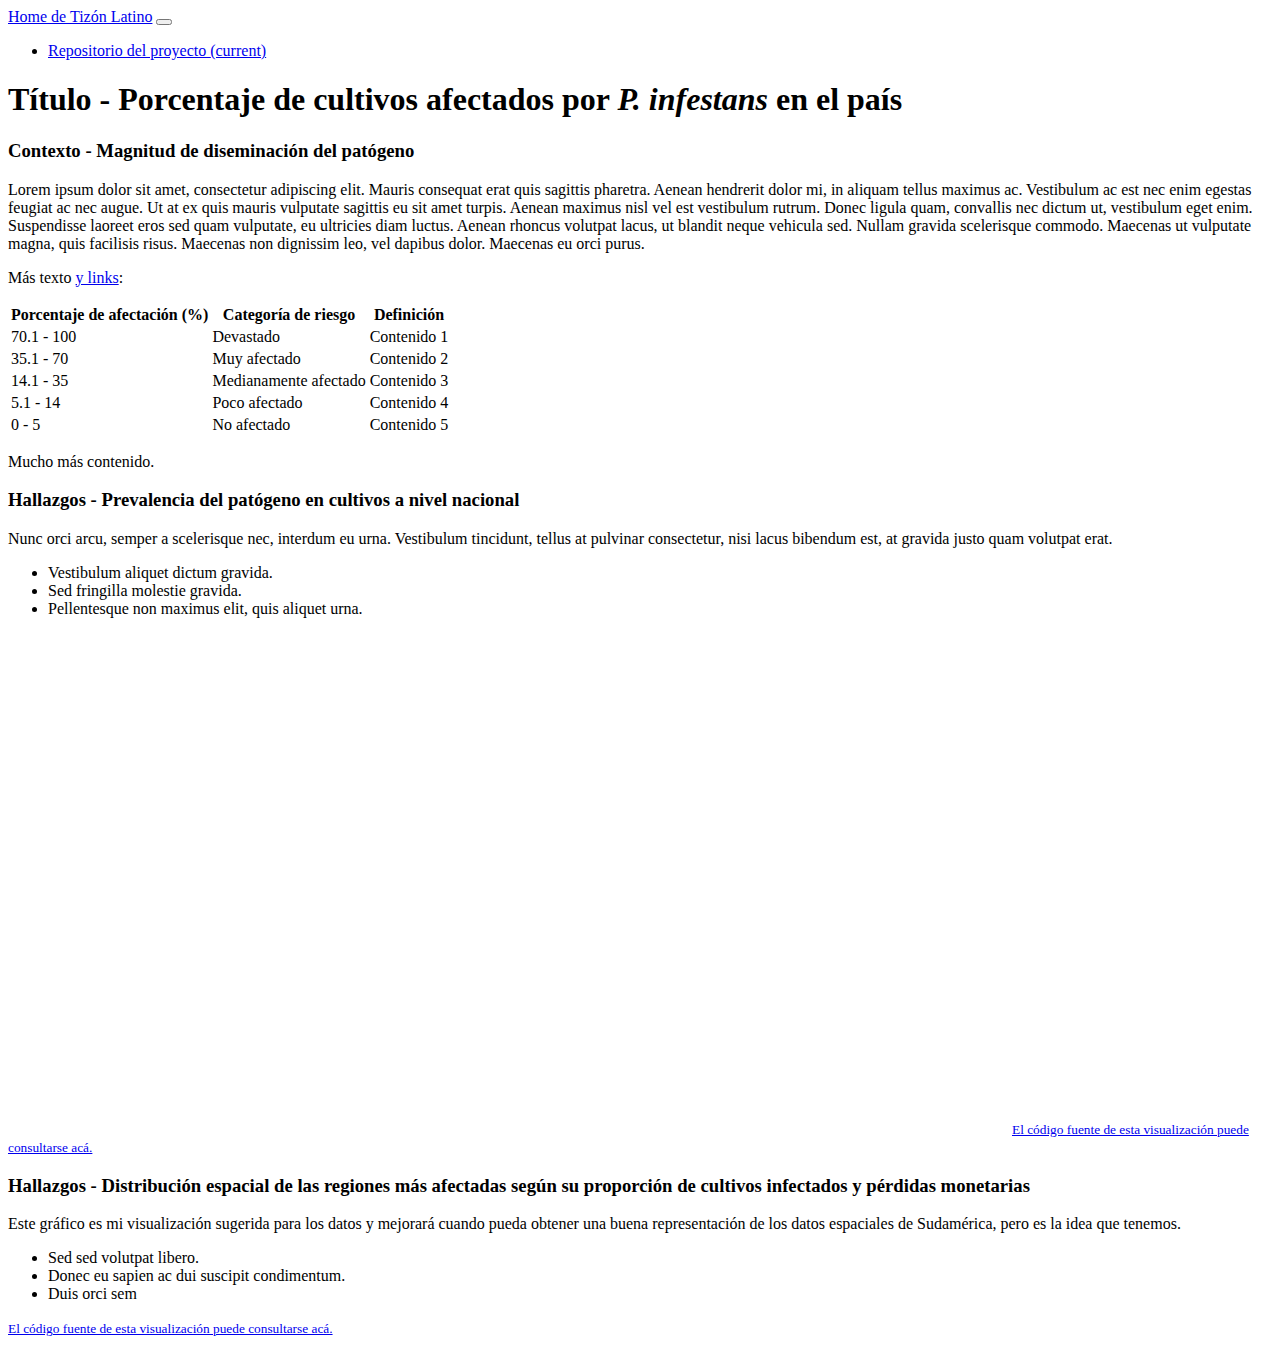
==== Mockup_Tizon/tizon.html @ 63168da4 "Update tizon.html" ====
<!DOCTYPE html>
<html lang="en">
  <head>
    <meta charset="utf-8">
    <meta name="viewport" content="width=device-width, initial-scale=1, shrink-to-fit=no">
    <meta name="description" content="">
    <meta name="author" content="">
    <link rel="icon" href="../../../../favicon.ico">

    <title>Panoramas | Tizón Latino</title>

    <!-- Bootstrap core CSS -->
    <link rel="stylesheet" href="https://maxcdn.bootstrapcdn.com/bootstrap/4.0.0-beta/css/bootstrap.min.css" integrity="sha384-/Y6pD6FV/Vv2HJnA6t+vslU6fwYXjCFtcEpHbNJ0lyAFsXTsjBbfaDjzALeQsN6M" crossorigin="anonymous">

    <!-- D3.js declaration -->
    <script src="https://d3js.org/d3.v4.min.js"></script>

    <!-- Custom styles for this template -->
    <link href="project-agua.css" rel="stylesheet">
  </head>

  <body>

    <nav class="navbar navbar-expand-md navbar-dark bg-dark fixed-top">
      <a class="navbar-brand" href="https://ayala-usma.github.io/VisualAnalytics/">Home de Tizón Latino</a>
      <button class="navbar-toggler" type="button" data-toggle="collapse" data-target="#navbarsExampleDefault" aria-controls="navbarsExampleDefault" aria-expanded="false" aria-label="Toggle navigation">
        <span class="navbar-toggler-icon"></span>
      </button>

      <div class="collapse navbar-collapse" id="navbarsExampleDefault">
        <ul class="navbar-nav mr-auto">
          <li class="nav-item active">
            <a class="nav-link" href="https://github.com/ayala-usma/VisualAnalytics/tree/master/Mockup_Tizon">Repositorio del proyecto <span class="sr-only">(current)</span></a>
          </li>
        </ul>
      </div>
    </nav>

    <div class="container">

      <div class="starter-template">
        <h1>Título - Porcentaje de cultivos afectados por <i>P. infestans</i> en el país </h1>
      </div>

      <div class="analysis-text">
        <h3>Contexto - Magnitud de diseminación del patógeno</h3>
        <p class="lead">Lorem ipsum dolor sit amet, consectetur adipiscing elit. Mauris consequat erat quis sagittis pharetra. Aenean hendrerit dolor mi, in aliquam tellus maximus ac. Vestibulum ac est nec enim egestas feugiat ac nec augue. Ut at ex quis mauris vulputate sagittis eu sit amet turpis. Aenean maximus nisl vel est vestibulum rutrum. Donec ligula quam, convallis nec dictum ut, vestibulum eget enim. Suspendisse laoreet eros sed quam vulputate, eu ultricies diam luctus. Aenean rhoncus volutpat lacus, ut blandit neque vehicula sed. Nullam gravida scelerisque commodo. Maecenas ut vulputate magna, quis facilisis risus. Maecenas non dignissim leo, vel dapibus dolor. Maecenas eu orci purus.</p>

        <p class="lead">Más texto <a href="https://www.datos.gov.co/Salud-y-Protecci-n-Social/Caracter-sticas-Calidad-del-Agua-SIVICAP/jjzc-8w82">y links</a>:</p>
      </div>

      <table class="table table-hover">
        <thead>
          <tr>
            <th>Porcentaje de afectación (%)</th>
            <th>Categoría de riesgo</th>
            <th>Definición</th>
          </tr>
        </thead>
        <tbody>
          <tr>
            <td>70.1 - 100</td>
            <td>Devastado</td>
            <td class="uncentered">Contenido 1</td>
          </tr>
          <tr>
            <td>35.1 - 70</td>
            <td>Muy afectado</td>
            <td class="uncentered">Contenido 2</td>
          </tr>
          <tr>
            <td>14.1 - 35</td>
            <td>Medianamente afectado</td>
            <td class="uncentered">Contenido 3</td>
          </tr>
          <tr>
            <td>5.1 - 14</td>
            <td>Poco afectado</td>
            <td class="uncentered">Contenido 4</td>
          </tr>
          <tr>
            <td>0 - 5</td>
            <td>No afectado</td>
            <td class="uncentered">Contenido 5</td>
          </tr>
        </tbody>
      </table>

      <div class="analysis-text">
      <p class="lead">Mucho más contenido.</p>
      </div>

      <div class="analysis-text">
      <h3>Hallazgos - Prevalencia del patógeno en cultivos a nivel nacional</h3>
      <p class="lead">Nunc orci arcu, semper a scelerisque nec, interdum eu urna. Vestibulum tincidunt, tellus at pulvinar consectetur, nisi lacus bibendum est, at gravida justo quam volutpat erat. </p>

      <ul>
        <li>Vestibulum aliquet dictum gravida.</li>
        <li>Sed fringilla molestie gravida.</li>
        <li>Pellentesque non maximus elit, quis aliquet urna.</li>
      </ul>
      </div>
      
      <div id="visualization1">
        <svg id="viz1" width="1000" height="500"></svg>
         <small id="footnote"><a href="https://gist.github.com/ayala-usma/d2f3b89c84e4ed66e22d02affcdcab73">El código fuente de esta visualización puede consultarse acá.</a></small>     
        <script src="viz1.js"></script>
     </div>

      <div class="analysis-text">
      <h3>Hallazgos - Distribución espacial de las regiones más afectadas según su proporción de cultivos infectados y pérdidas monetarias</h3>
      <p class="lead">Este gráfico es mi visualización sugerida para los datos y mejorará cuando pueda obtener una buena representación de los datos espaciales de Sudamérica, pero es la idea que tenemos.</p>

      <ul>
        <li>Sed sed volutpat libero.</li>
        <li>Donec eu sapien ac dui suscipit condimentum.</li>
        <li>Duis orci sem</li>
      </ul>
      </div>

      <div id="visualization2">
       <div id="scatterplot"></div>
       <div id="choropleth"></div>
        <small id="footnote"><a href="https://gist.github.com/ayala-usma/fd1afd96ecea6898113f477896f07a44">El código fuente de esta visualización puede consultarse acá.</a></small>      
        <script src="viz2.js"></script>
      </div>

    </div><!-- /.container -->




    <!-- Bootstrap core JavaScript
    ================================================== -->
    <!-- Placed at the end of the document so the pages load faster -->
    <script src="https://code.jquery.com/jquery-3.2.1.slim.min.js" integrity="sha384-KJ3o2DKtIkvYIK3UENzmM7KCkRr/rE9/Qpg6aAZGJwFDMVNA/GpGFF93hXpG5KkN" crossorigin="anonymous"></script>
    <script>window.jQuery || document.write('<script src="../../../../assets/js/vendor/jquery.min.js"><\/script>')</script>
    <script src="../../../../assets/js/vendor/popper.min.js"></script>
    <script src="../../../../dist/js/bootstrap.min.js"></script>
    <!-- IE10 viewport hack for Surface/desktop Windows 8 bug -->
    <script src="../../../../assets/js/ie10-viewport-bug-workaround.js"></script>
  </body>
</html>
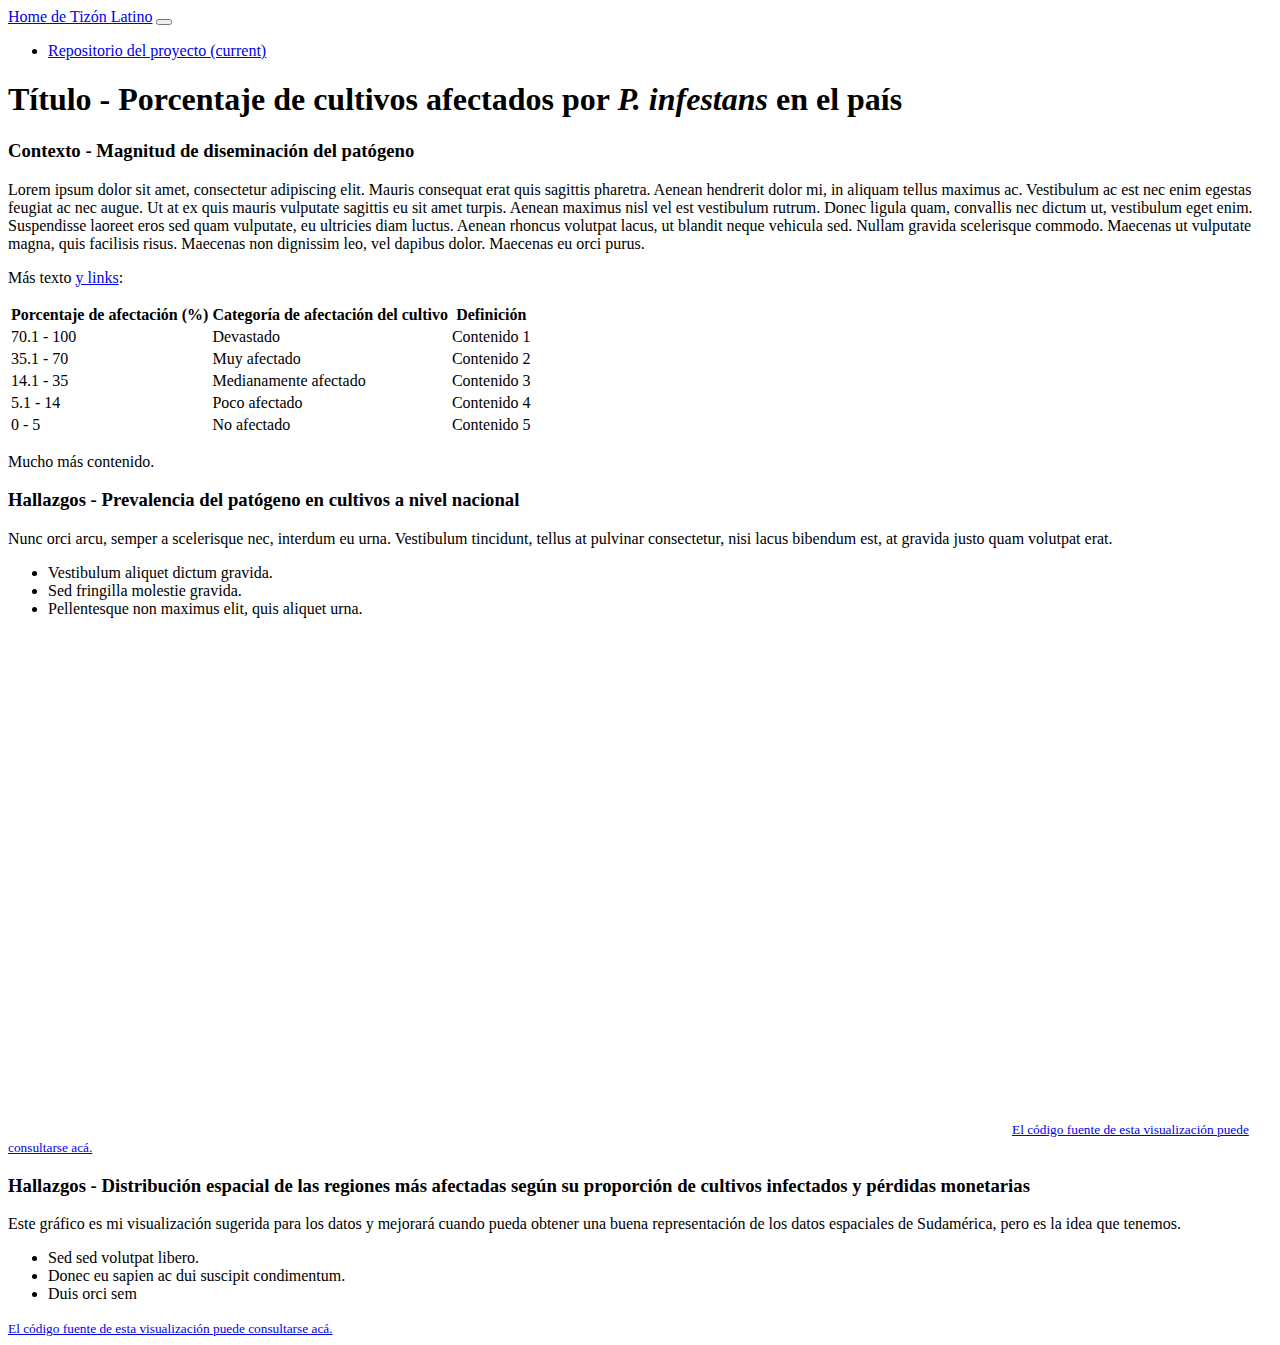
==== commit 24287508: "Update tizon.html" ====
--- a/Mockup_Tizon/tizon.html
+++ b/Mockup_Tizon/tizon.html
@@ -53,7 +53,7 @@
         <thead>
           <tr>
             <th>Porcentaje de afectación (%)</th>
-            <th>Categoría de riesgo</th>
+            <th>Categoría de afectación del cultivo</th>
             <th>Definición</th>
           </tr>
         </thead>
@@ -103,7 +103,7 @@
       
       <div id="visualization1">
         <svg id="viz1" width="1000" height="500"></svg>
-         <small id="footnote"><a href="https://gist.github.com/ayala-usma/d2f3b89c84e4ed66e22d02affcdcab73">El código fuente de esta visualización puede consultarse acá.</a></small>     
+         <small id="footnote"><a href="https://github.com/ayala-usma/VisualAnalytics/blob/master/Mockup_Tizon/viz1.js">El código fuente de esta visualización puede consultarse acá.</a></small>     
         <script src="viz1.js"></script>
      </div>
 
@@ -121,7 +121,7 @@
       <div id="visualization2">
        <div id="scatterplot"></div>
        <div id="choropleth"></div>
-        <small id="footnote"><a href="https://gist.github.com/ayala-usma/fd1afd96ecea6898113f477896f07a44">El código fuente de esta visualización puede consultarse acá.</a></small>      
+        <small id="footnote"><a href="https://github.com/ayala-usma/VisualAnalytics/blob/master/Mockup_Tizon/viz2.js">El código fuente de esta visualización puede consultarse acá.</a></small>      
         <script src="viz2.js"></script>
       </div>
 
